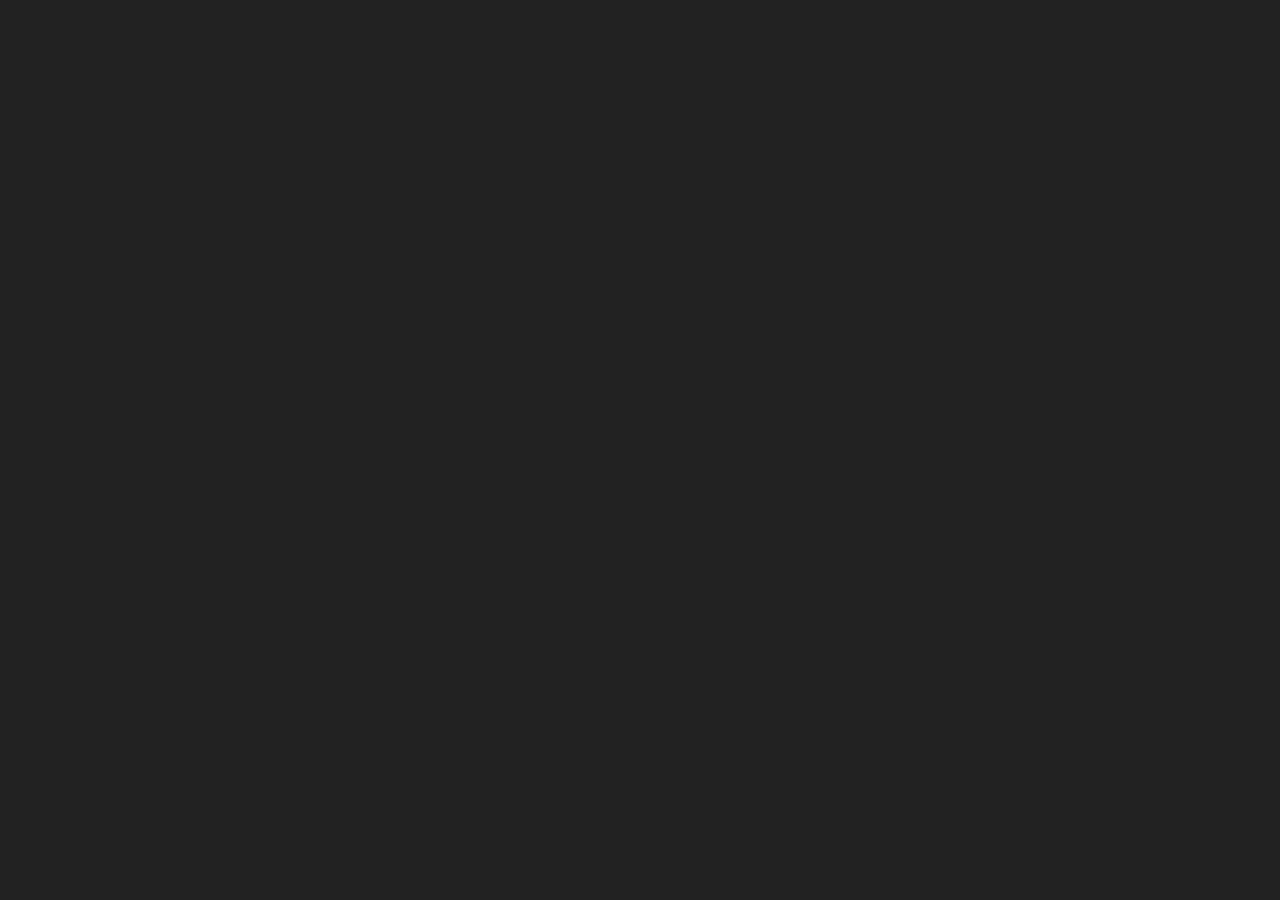
==== src/index.html @ a385d544 "Initial commit" ====
<!doctype html>
<html>
<head>
  <meta charset="utf-8">
  <title>Phaser SHMUP</title>

  <!-- build:css main.min.css -->
  <link rel="stylesheet" href="css/main.css"> 

  <!-- /build -->
  <!-- build:remove -->
  <script src="http://localhost:35729/livereload.js"></script>  
  <!-- /build -->

  <!-- build:js main.min.js -->
  <script src="bower_components/phaser-official/build/phaser.min.js"></script>

  <script src="js/boot.js"></script>
  <script src="js/preloader.js"></script>
  <script src="js/menu.js"></script>

  <script src="js/class/spriter.js"></script>
  <script src="js/class/actor.js"></script>
  <script src="js/class/mob.js"></script>

  <script src="js/class/shoot.js"></script>
  <script src="js/class/enemy.js"></script>
  <script src="js/class/flying_mobs.js"></script>
  <script src="js/class/turret.js"></script>

  <script src="js/class/player.js"></script>

  <script src="js/class/bullet.js"></script>
  <script src="js/class/collectible.js"></script>
  <script src="js/class/cloud.js"></script>

  <script src="js/game.js"></script>
  <script src="js/main.js"></script>
  <!-- /build -->

</head>

<body>
  
  <div id="firsttry-game" class="game"></div>

</body>
</html>
---- src/css/main.css ----
* {
  -webkit-user-select: none;
  user-select: none;
}

html, body {
  width: 100%;
  height: 100%;
  margin: 0;
  overflow: hidden;
  background: #222;
}

.game {
  /*border: 4px solid red;*/
  /*margin: 20px auto;*/
}

canvas {
  /*width: 100%;*/
  /*border: 4px solid green;*/
}
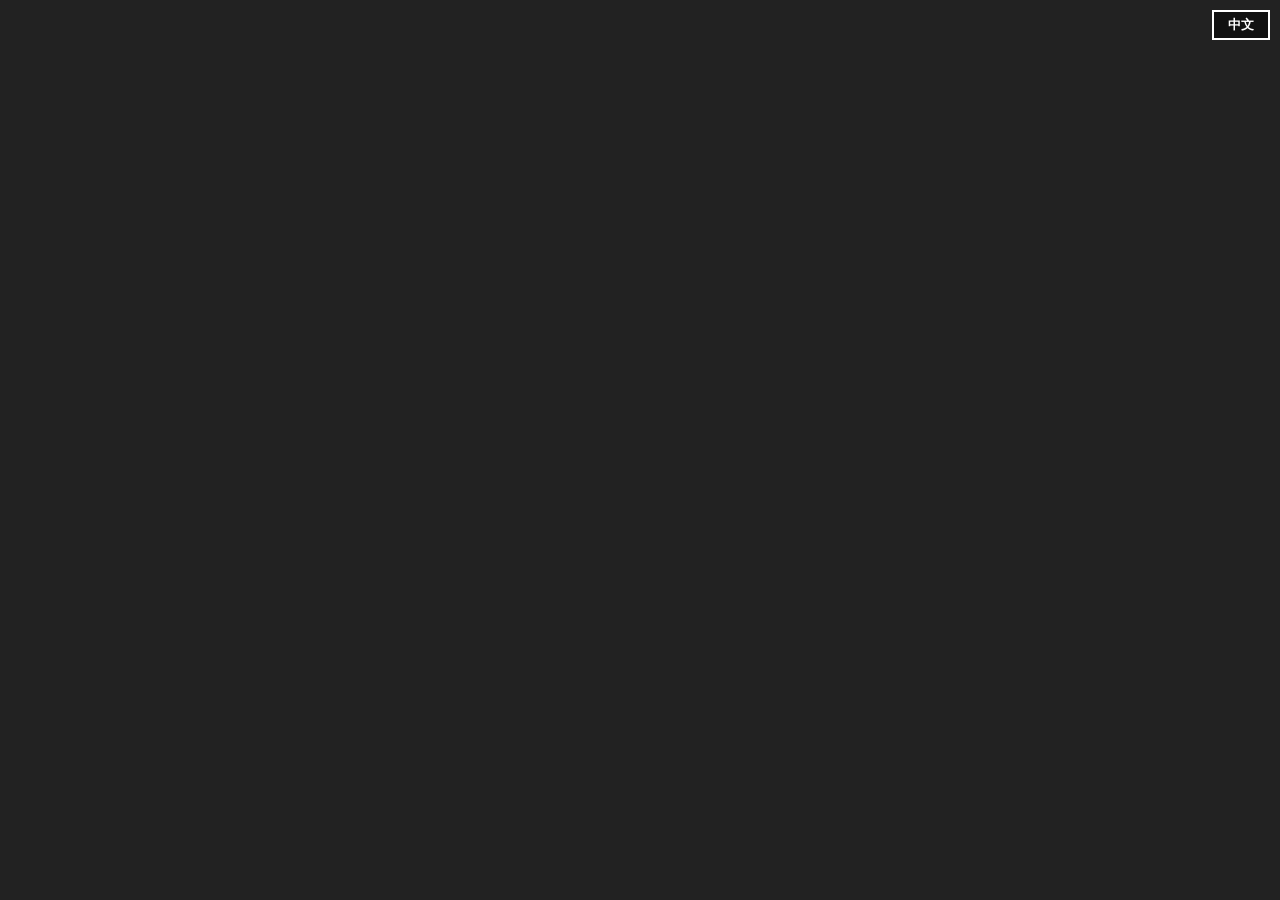
==== commit 1b5b4f15: "Add bilingual language support to shmup" ====
--- a/src/index.html
+++ b/src/index.html
@@ -15,6 +15,7 @@
   <!-- build:js main.min.js -->
   <script src="bower_components/phaser-official/build/phaser.min.js"></script>
 
+  <script src="js/i18n.js"></script>
   <script src="js/boot.js"></script>
   <script src="js/preloader.js"></script>
   <script src="js/menu.js"></script>
@@ -46,4 +47,3 @@
 
 </body>
 </html>
-
--- a/src/css/main.css
+++ b/src/css/main.css
@@ -20,3 +20,25 @@
   /*width: 100%;*/
   /*border: 4px solid green;*/
 }
+
+.language-switch {
+  position: fixed;
+  top: 10px;
+  right: 10px;
+  z-index: 10;
+  min-width: 58px;
+  height: 30px;
+  padding: 0 10px;
+  border: 2px solid #fff;
+  border-radius: 0;
+  background: #111;
+  color: #fff;
+  cursor: pointer;
+  font: bold 13px Arial, "Microsoft YaHei", "PingFang SC", sans-serif;
+  line-height: 26px;
+}
+
+.language-switch:focus {
+  outline: 2px solid #f6d365;
+  outline-offset: 2px;
+}
